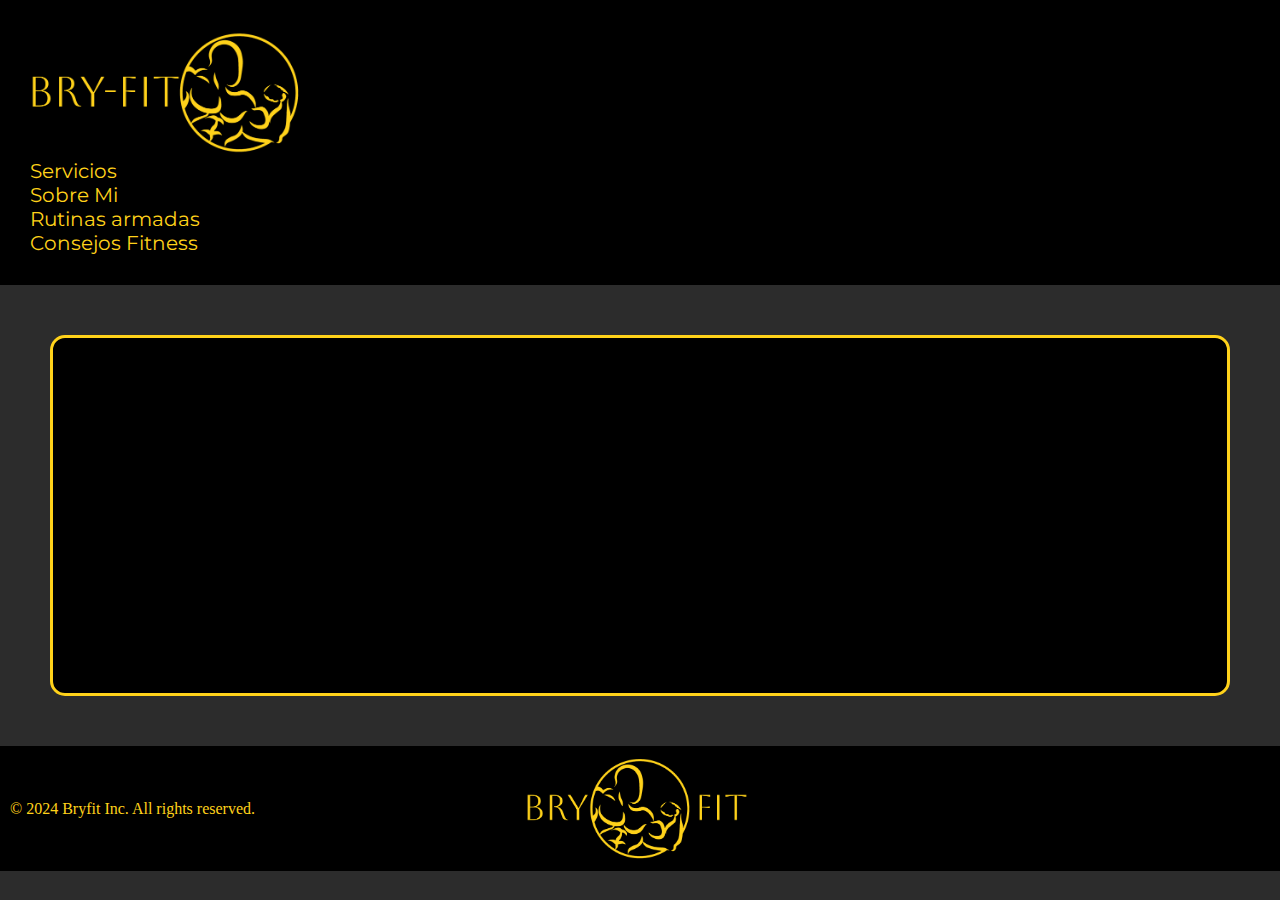
==== index.html @ b6540fa1 "mi primer commit" ====
<!DOCTYPE html>
<html lang="es">
    <head>
        <style>
            @import url("https://fonts.googleapis.com/css2?family=Montserrat:ital,wght@0,100..900;1,100..900&display=swap");
        </style>
        <link rel="stylesheet" href="index.css" />
        <meta charset="UTF-8" />
        <meta name="viewport" content="width=device-width, initial-scale=1.0" />
        <title>Bry-fit</title>
    </head>
    <body>
        <header>
            <a href="/index.html"
                ><img
                    id="logo-header"
                    src="Images/logo-header.png"
                    alt="bry-fit logo"
            /></a>

            <nav>
                <ul>
                    <li>
                        <a class="header-link" href="/servicios.html"
                            >Servicios</a
                        >
                    </li>
                    <li>
                        <a class="header-link" href="/sobre-mi.html"
                            >Sobre Mi</a
                        >
                    </li>
                    <li>
                        <a class="header-link" href="/rutinas-armadas.html"
                            >Rutinas armadas</a
                        >
                    </li>
                    <li>
                        <a class="header-link" href="/consejos-fitness.html"
                            >Consejos Fitness</a
                        >
                    </li>
                </ul>
            </nav>
        </header>
        <main>
            <div id="video-container">
                <iframe
                    width="560"
                    height="315"
                    src="https://www.youtube.com/embed/HeLydkoAvgs?si=luO-ueaBsJb_YfbF"
                    title="YouTube video player"
                    frameborder="0"
                    allow="accelerometer; autoplay; clipboard-write; encrypted-media; gyroscope; picture-in-picture; web-share"
                    referrerpolicy="strict-origin-when-cross-origin"
                    allowfullscreen
                ></iframe>
            </div>
        </main>
        <footer>
            <span> © 2024 Bryfit Inc. All rights reserved.</span>
            <img
                id="logo-footer"
                src="Images/logo footer.png"
                alt="logo footer"
            />
        </footer>
    </body>
</html>
---- index.css ----
* {
    box-sizing: border-box;
    margin: 0;
    padding: 0;
    min-width: 0;
}
body {
    background-color: rgb(44, 44, 44);
}
header {
    padding: 30px;
    background-color: black;
}
header #logo-header {
    height: 125px;
}
header nav ul {
    list-style: none;
}

header .header-link {
    color: #ffd21a;
    text-decoration: none;
    font-size: 20px;
    font-family: montserrat;
}
footer #logo-footer {
    position: absolute;
    height: 125px;
    left: 50%;
    padding: 10px;
    transform: translate(-50%, 0);
}

footer {
    position: relative;
    display: flex;
    align-items: center;
    height: 125px;
    padding: 10px;
    background-color: black;
}

@media (max-width: 770px) {
    footer #logo-footer {
        width: 150px;
        object-fit: contain;
        transform: translate(0, 0);
        padding: 0;
        position: initial;
        /* right: 0px; */
    }
    footer {
        height: 100px;
        display: flex;
        align-items: center;
    }
    footer span {
        width: 90%;
    }
}
footer span {
    color: #ffd21a;
}

main div#video-container {
    display: flex;
    padding: 20px;
    border: 3px solid #ffd21a;
    margin: 50px;
    background-color: rgb(0, 0, 0);
    justify-content: center;
}

main .card .card-image {
    height: 250px;
}

main .card {
    display: flex;
    flex-direction: column;
    gap: 10px;
    color: #ffd21a;
    padding: 30px;
    background-color: rgb(0, 0, 0);
    border: 3px solid #ffd21a;
    margin: 30px;
    border-radius: 15px;
}
main .card .card-title {
    background-color: #444;
    text-align: center;
}

main div.rutina-container {
    background-color: black;
    padding: 10px;
    margin: 10px;
    border-radius: 15px;
}
main div.rutina-container div.info-container,
main div.rutina-container div.description-container {
    background-color: #444;
    padding: 20px;
    margin: 5px;
    border-radius: 15px;
}
main div.rutina-container div.info-container h2.rutina-name,
.info-container .rutina-days {
    color: #ffd21a;
}

main div.about-me-container {
    background-color: black;
    border: 5px solid #ffd21a;
    margin: 10px;
    padding: 10px;
    border-radius: 15px;
}
main div.about-me-container p {
    color: #ffd21a;
}
main div.about-me-image {
    padding: 10px;
    border: 5px solid #ffd21a;
    background-color: rgb(0, 0, 0);
    margin: 10px;
    border-radius: 15px;
}
main div.about-me-image img {
    height: 550px;
    width: 350px;
    object-fit: cover;
    object-position: right;
    border-radius: 15px;
}
main div#tecnica-container {
    background-color: black;
    padding: 10px;
    margin: 20px;
    border: 5px solid #ffd21a;
    border-radius: 15px;
}
main div#tecnica-container h2 {
    color: #ffd21a;
}
main div.ejercicios-container img {
    height: 200px;
    width: 200px;
    background-color: white;
    border-radius: 15px;
}
main div.ejercicios-container {
    background-color: black;
    padding: 20px;
    border: 5px solid #ffd21a;
    margin: 20px;
    border-radius: 15px;
}
main div.ejercicios-container h3 {
    color: #ffd21a;
}
hr.separator {
    border-top: 2px solid #ffd21a;
}
main div#video-container {
    border-radius: 15px;
}
main div#video-container iframe {
    border-radius: 15px;
}
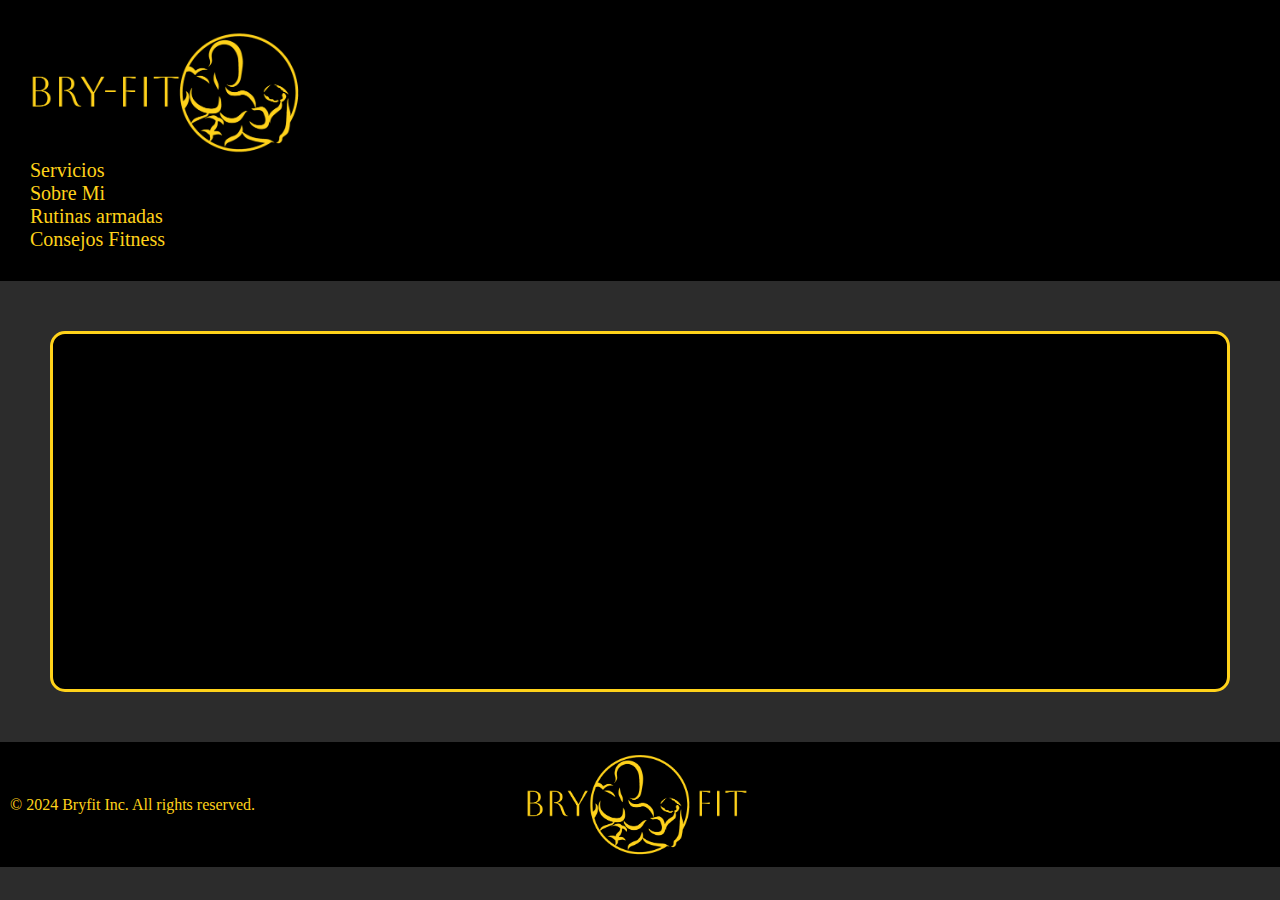
==== commit 772c4420: "cambios" ====
--- a/index.html
+++ b/index.html
@@ -1,9 +1,6 @@
 <!DOCTYPE html>
 <html lang="es">
     <head>
-        <style>
-            @import url("https://fonts.googleapis.com/css2?family=Montserrat:ital,wght@0,100..900;1,100..900&display=swap");
-        </style>
         <link rel="stylesheet" href="index.css" />
         <meta charset="UTF-8" />
         <meta name="viewport" content="width=device-width, initial-scale=1.0" />
@@ -21,22 +18,22 @@
             <nav>
                 <ul>
                     <li>
-                        <a class="header-link" href="/servicios.html"
+                        <a class="header-link" href="./servicios.html"
                             >Servicios</a
                         >
                     </li>
                     <li>
-                        <a class="header-link" href="/sobre-mi.html"
+                        <a class="header-link" href="./sobre-mi.html"
                             >Sobre Mi</a
                         >
                     </li>
                     <li>
-                        <a class="header-link" href="/rutinas-armadas.html"
+                        <a class="header-link" href="./rutinas-armadas.html"
                             >Rutinas armadas</a
                         >
                     </li>
                     <li>
-                        <a class="header-link" href="/consejos-fitness.html"
+                        <a class="header-link" href="./consejos-fitness.html"
                             >Consejos Fitness</a
                         >
                     </li>
--- a/index.css
+++ b/index.css
@@ -1,3 +1,6 @@
+style {
+    @import url("https://fonts.googleapis.com/css2?family=Montserrat:ital,wght@0,100..900;1,100..900&display=swap");
+}
 * {
     box-sizing: border-box;
     margin: 0;
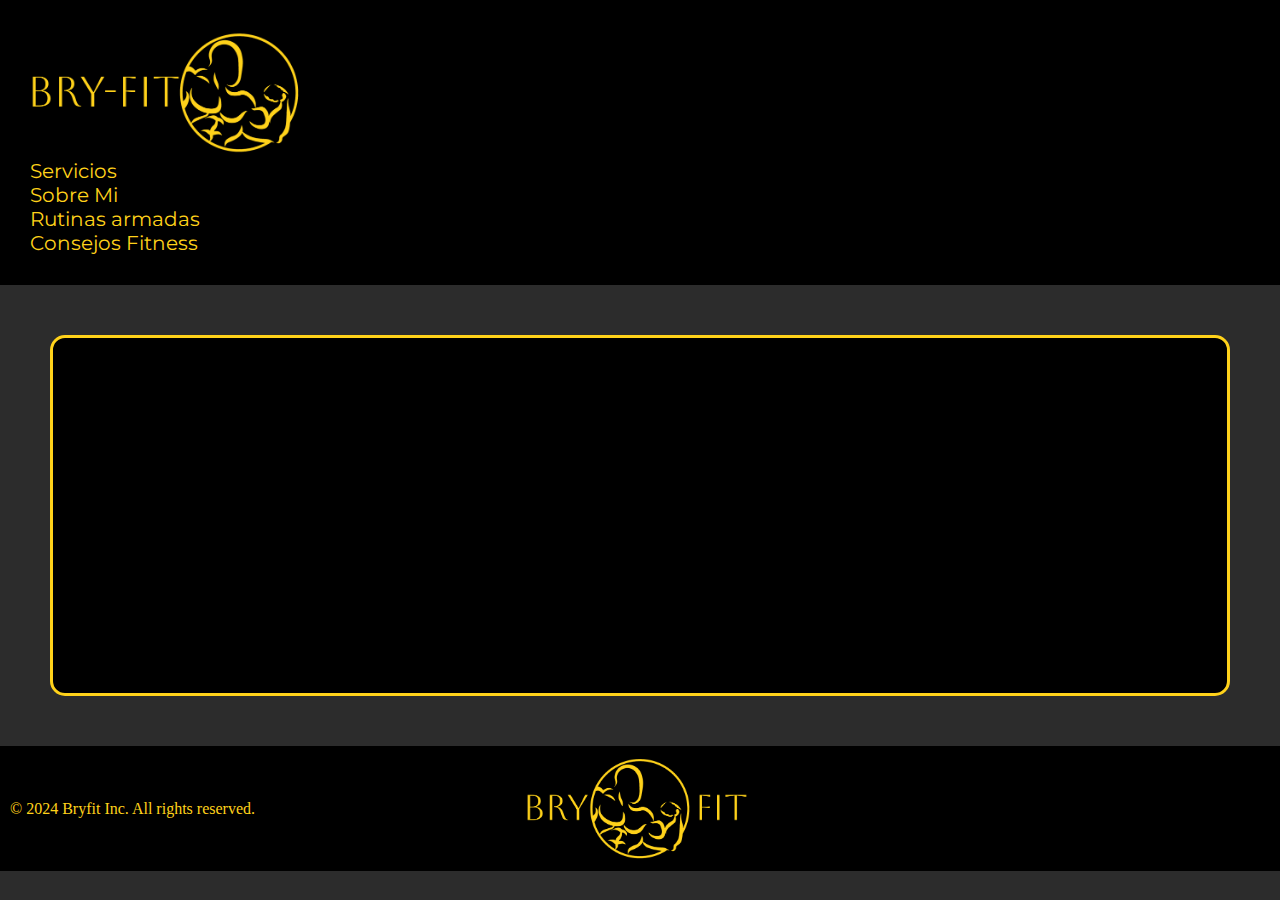
==== commit 6be13c6f: "cambios" ====
--- a/index.html
+++ b/index.html
@@ -8,34 +8,35 @@
     </head>
     <body>
         <header>
-            <a href="/index.html"
-                ><img
+            <a href="/index.html">
+                <img
                     id="logo-header"
                     src="Images/logo-header.png"
                     alt="bry-fit logo"
-            /></a>
+                />
+            </a>
 
             <nav>
                 <ul>
                     <li>
                         <a class="header-link" href="./servicios.html"
-                            >Servicios</a
-                        >
+                            >Servicios
+                        </a>
                     </li>
                     <li>
                         <a class="header-link" href="./sobre-mi.html"
-                            >Sobre Mi</a
-                        >
+                            >Sobre Mi
+                        </a>
                     </li>
                     <li>
                         <a class="header-link" href="./rutinas-armadas.html"
-                            >Rutinas armadas</a
-                        >
+                            >Rutinas armadas
+                        </a>
                     </li>
                     <li>
                         <a class="header-link" href="./consejos-fitness.html"
-                            >Consejos Fitness</a
-                        >
+                            >Consejos Fitness
+                        </a>
                     </li>
                 </ul>
             </nav>
--- a/index.css
+++ b/index.css
@@ -1,6 +1,5 @@
-style {
-    @import url("https://fonts.googleapis.com/css2?family=Montserrat:ital,wght@0,100..900;1,100..900&display=swap");
-}
+@import url("https://fonts.googleapis.com/css2?family=Montserrat:ital,wght@0,100..900;1,100..900&display=swap");
+
 * {
     box-sizing: border-box;
     margin: 0;
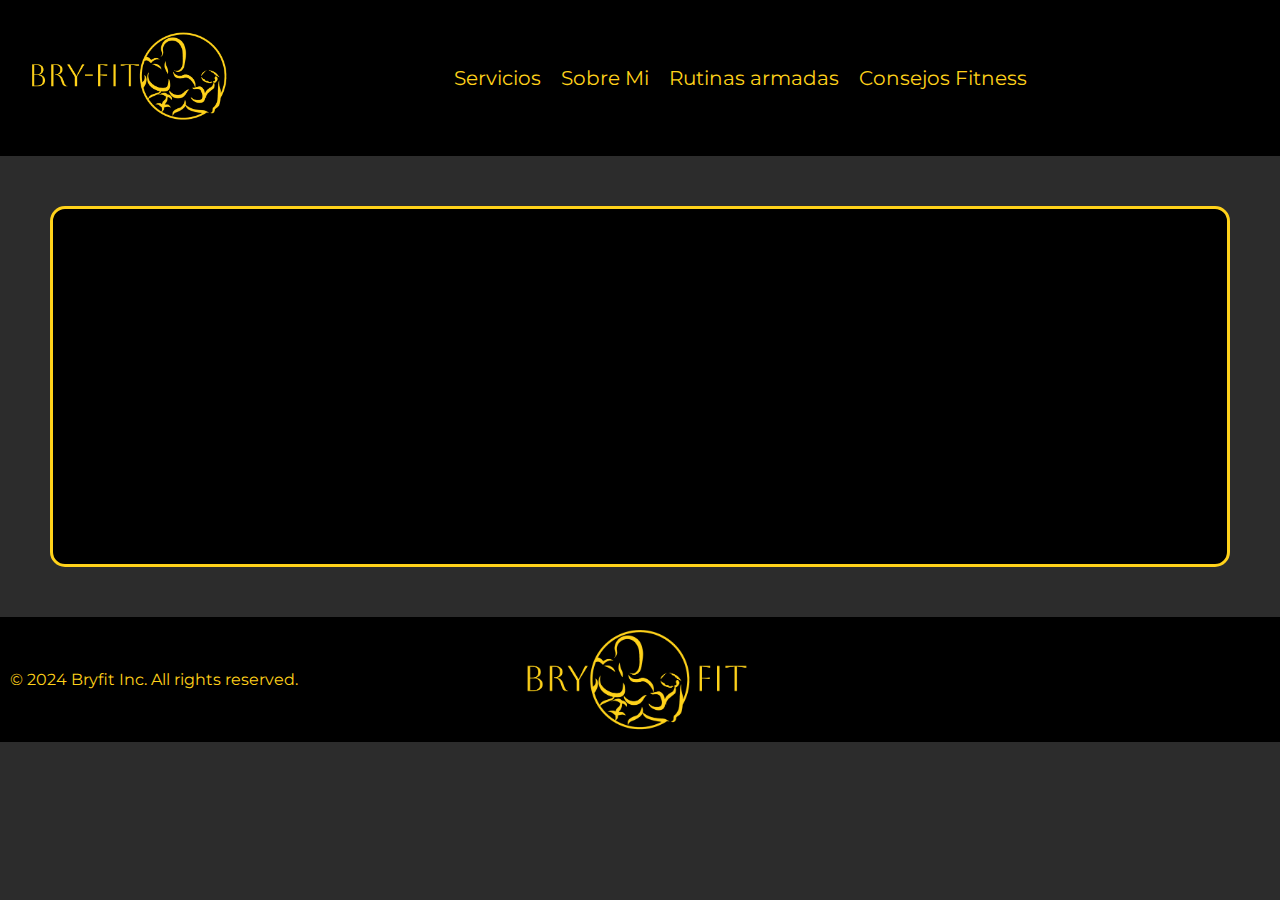
==== commit f9cc65b7: "haciendo responsive el diseño e implementando sass" ====
--- a/index.html
+++ b/index.html
@@ -4,7 +4,7 @@
         <link rel="stylesheet" href="index.css" />
         <meta charset="UTF-8" />
         <meta name="viewport" content="width=device-width, initial-scale=1.0" />
-        <title>Bry-fit</title>
+        <title>Bry-Fit</title>
     </head>
     <body>
         <header>
@@ -19,22 +19,26 @@
             <nav>
                 <ul>
                     <li>
-                        <a class="header-link" href="./servicios.html"
+                        <a class="header-link" href="./paginas/servicios.html"
                             >Servicios
                         </a>
                     </li>
                     <li>
-                        <a class="header-link" href="./sobre-mi.html"
+                        <a class="header-link" href="./paginas/sobre-mi.html"
                             >Sobre Mi
                         </a>
                     </li>
                     <li>
-                        <a class="header-link" href="./rutinas-armadas.html"
+                        <a
+                            class="header-link"
+                            href="./paginas/rutinas-armadas.html"
                             >Rutinas armadas
                         </a>
                     </li>
                     <li>
-                        <a class="header-link" href="./consejos-fitness.html"
+                        <a
+                            class="header-link"
+                            href="./paginas/consejos-fitness.html"
                             >Consejos Fitness
                         </a>
                     </li>
--- a/index.css
+++ b/index.css
@@ -1,173 +1,226 @@
 @import url("https://fonts.googleapis.com/css2?family=Montserrat:ital,wght@0,100..900;1,100..900&display=swap");
-
 * {
-    box-sizing: border-box;
-    margin: 0;
+  box-sizing: border-box;
+  margin: 0;
+  padding: 0;
+  min-width: 0;
+  font-family: montserrat;
+}
+
+body {
+  background-color: rgb(44, 44, 44);
+}
+
+header {
+  display: flex;
+  padding: 30px;
+  background-color: black;
+}
+header nav {
+  width: calc(100% - 200px);
+  display: flex;
+  justify-content: center;
+  align-items: center;
+}
+header nav ul {
+  display: flex;
+  gap: 20px;
+  list-style: none;
+  padding: 0;
+}
+header #logo-header {
+  width: 200px;
+}
+header .header-link {
+  color: #ffd21a;
+  text-decoration: none;
+  font-size: 20px;
+  font-family: montserrat;
+}
+
+footer {
+  position: relative;
+  display: flex;
+  align-items: center;
+  height: 125px;
+  padding: 10px;
+  background-color: black;
+}
+footer span {
+  color: #ffd21a;
+}
+footer #logo-footer {
+  position: absolute;
+  height: 125px;
+  left: 50%;
+  padding: 10px;
+  transform: translate(-50%, 0);
+}
+
+@media (max-width: 890px) {
+  footer {
+    height: 100px;
+    display: flex;
+    align-items: center;
+  }
+  footer span {
+    width: 90%;
+  }
+  footer #logo-footer {
+    width: 150px;
+    object-fit: contain;
+    transform: translate(0, 0);
     padding: 0;
-    min-width: 0;
-}
-body {
-    background-color: rgb(44, 44, 44);
-}
-header {
-    padding: 30px;
-    background-color: black;
-}
-header #logo-header {
-    height: 125px;
-}
-header nav ul {
+    position: initial;
+    /* right: 0px; */
+  }
+  .about-me-container {
+    display: block;
+  }
+  .about-me-container .about-me-image {
+    width: auto;
+  }
+  header {
+    flex-direction: column;
+    align-items: center;
+    gap: 10px;
+  }
+  header nav {
+    width: 100%;
+    display: flex;
+    justify-content: center;
+    align-items: center;
+  }
+  header nav ul {
+    text-align: center;
+    flex-direction: column;
+    display: flex;
+    gap: 20px;
     list-style: none;
-}
-
-header .header-link {
+    padding: 0;
+  }
+  header nav ul li {
+    padding: 5px;
+  }
+  header #logo-header {
+    width: 200px;
+  }
+  header .header-link {
     color: #ffd21a;
     text-decoration: none;
     font-size: 20px;
     font-family: montserrat;
-}
-footer #logo-footer {
-    position: absolute;
-    height: 125px;
-    left: 50%;
-    padding: 10px;
-    transform: translate(-50%, 0);
-}
-
-footer {
-    position: relative;
-    display: flex;
-    align-items: center;
-    height: 125px;
-    padding: 10px;
-    background-color: black;
-}
-
-@media (max-width: 770px) {
-    footer #logo-footer {
-        width: 150px;
-        object-fit: contain;
-        transform: translate(0, 0);
-        padding: 0;
-        position: initial;
-        /* right: 0px; */
-    }
-    footer {
-        height: 100px;
-        display: flex;
-        align-items: center;
-    }
-    footer span {
-        width: 90%;
-    }
-}
-footer span {
-    color: #ffd21a;
-}
-
-main div#video-container {
-    display: flex;
-    padding: 20px;
-    border: 3px solid #ffd21a;
-    margin: 50px;
-    background-color: rgb(0, 0, 0);
-    justify-content: center;
-}
-
+  }
+}
+main #video-container {
+  display: flex;
+  padding: 20px;
+  border: 3px solid #ffd21a;
+  margin: 50px;
+  background-color: rgb(0, 0, 0);
+  justify-content: center;
+}
+main .card {
+  display: flex;
+  flex-direction: column;
+  gap: 10px;
+  color: #ffd21a;
+  padding: 30px;
+  background-color: rgb(0, 0, 0);
+  border: 3px solid #ffd21a;
+  margin: 30px;
+  border-radius: 15px;
+}
 main .card .card-image {
-    height: 250px;
-}
-
-main .card {
-    display: flex;
-    flex-direction: column;
-    gap: 10px;
-    color: #ffd21a;
-    padding: 30px;
-    background-color: rgb(0, 0, 0);
-    border: 3px solid #ffd21a;
-    margin: 30px;
-    border-radius: 15px;
+  height: 250px;
 }
 main .card .card-title {
-    background-color: #444;
-    text-align: center;
-}
-
-main div.rutina-container {
-    background-color: black;
-    padding: 10px;
-    margin: 10px;
-    border-radius: 15px;
-}
-main div.rutina-container div.info-container,
-main div.rutina-container div.description-container {
-    background-color: #444;
-    padding: 20px;
-    margin: 5px;
-    border-radius: 15px;
-}
-main div.rutina-container div.info-container h2.rutina-name,
-.info-container .rutina-days {
-    color: #ffd21a;
-}
-
-main div.about-me-container {
-    background-color: black;
-    border: 5px solid #ffd21a;
-    margin: 10px;
-    padding: 10px;
-    border-radius: 15px;
-}
-main div.about-me-container p {
-    color: #ffd21a;
-}
-main div.about-me-image {
-    padding: 10px;
-    border: 5px solid #ffd21a;
-    background-color: rgb(0, 0, 0);
-    margin: 10px;
-    border-radius: 15px;
-}
-main div.about-me-image img {
-    height: 550px;
-    width: 350px;
-    object-fit: cover;
-    object-position: right;
-    border-radius: 15px;
-}
-main div#tecnica-container {
-    background-color: black;
-    padding: 10px;
-    margin: 20px;
-    border: 5px solid #ffd21a;
-    border-radius: 15px;
-}
-main div#tecnica-container h2 {
-    color: #ffd21a;
-}
-main div.ejercicios-container img {
-    height: 200px;
-    width: 200px;
-    background-color: white;
-    border-radius: 15px;
-}
-main div.ejercicios-container {
-    background-color: black;
-    padding: 20px;
-    border: 5px solid #ffd21a;
-    margin: 20px;
-    border-radius: 15px;
-}
-main div.ejercicios-container h3 {
-    color: #ffd21a;
-}
-hr.separator {
-    border-top: 2px solid #ffd21a;
-}
-main div#video-container {
-    border-radius: 15px;
-}
-main div#video-container iframe {
-    border-radius: 15px;
-}
+  background-color: #444;
+  text-align: center;
+}
+main .rutina-container {
+  background-color: black;
+  padding: 10px;
+  margin: 10px;
+  border-radius: 15px;
+}
+main .rutina-container .info-container,
+main .rutina-container .description-container {
+  background-color: #444;
+  padding: 20px;
+  margin: 5px;
+  border-radius: 15px;
+}
+main .rutina-container .info-container .rutina-name,
+main .rutina-container .info-container .rutina-days {
+  color: #ffd21a;
+}
+main .about-me-container {
+  display: flex;
+}
+main .about-me-container .about-me-image {
+  width: 630px;
+}
+main .about-me-container .about-me-info {
+  background-color: black;
+  border: 5px solid #ffd21a;
+  margin: 10px;
+  padding: 10px;
+  border-radius: 15px;
+}
+main .about-me-container .about-me-info p {
+  color: #ffd21a;
+}
+main .about-me-image {
+  padding: 10px;
+  border: 5px solid #ffd21a;
+  background-color: rgb(0, 0, 0);
+  margin: 10px;
+  border-radius: 15px;
+}
+main .about-me-image img {
+  height: 550px;
+  width: 350px;
+  object-fit: cover;
+  object-position: right;
+  border-radius: 15px;
+}
+main #tecnica-container {
+  display: flex;
+  justify-content: center;
+  background-color: black;
+  padding: 10px;
+  margin: 20px;
+  border: 5px solid #ffd21a;
+  border-radius: 15px;
+}
+main #tecnica-container h2 {
+  color: #ffd21a;
+}
+main .ejercicios-container {
+  background-color: black;
+  padding: 20px;
+  border: 5px solid #ffd21a;
+  margin: 20px;
+  border-radius: 15px;
+}
+main .ejercicios-container h3 {
+  color: #ffd21a;
+}
+main .ejercicios-container img {
+  height: 200px;
+  width: 200px;
+  background-color: white;
+  border-radius: 15px;
+}
+main .separator {
+  border-top: 2px solid #ffd21a;
+}
+main #video-container {
+  border-radius: 15px;
+}
+main #video-container iframe {
+  border-radius: 15px;
+}
+
+/*# sourceMappingURL=index.css.map */
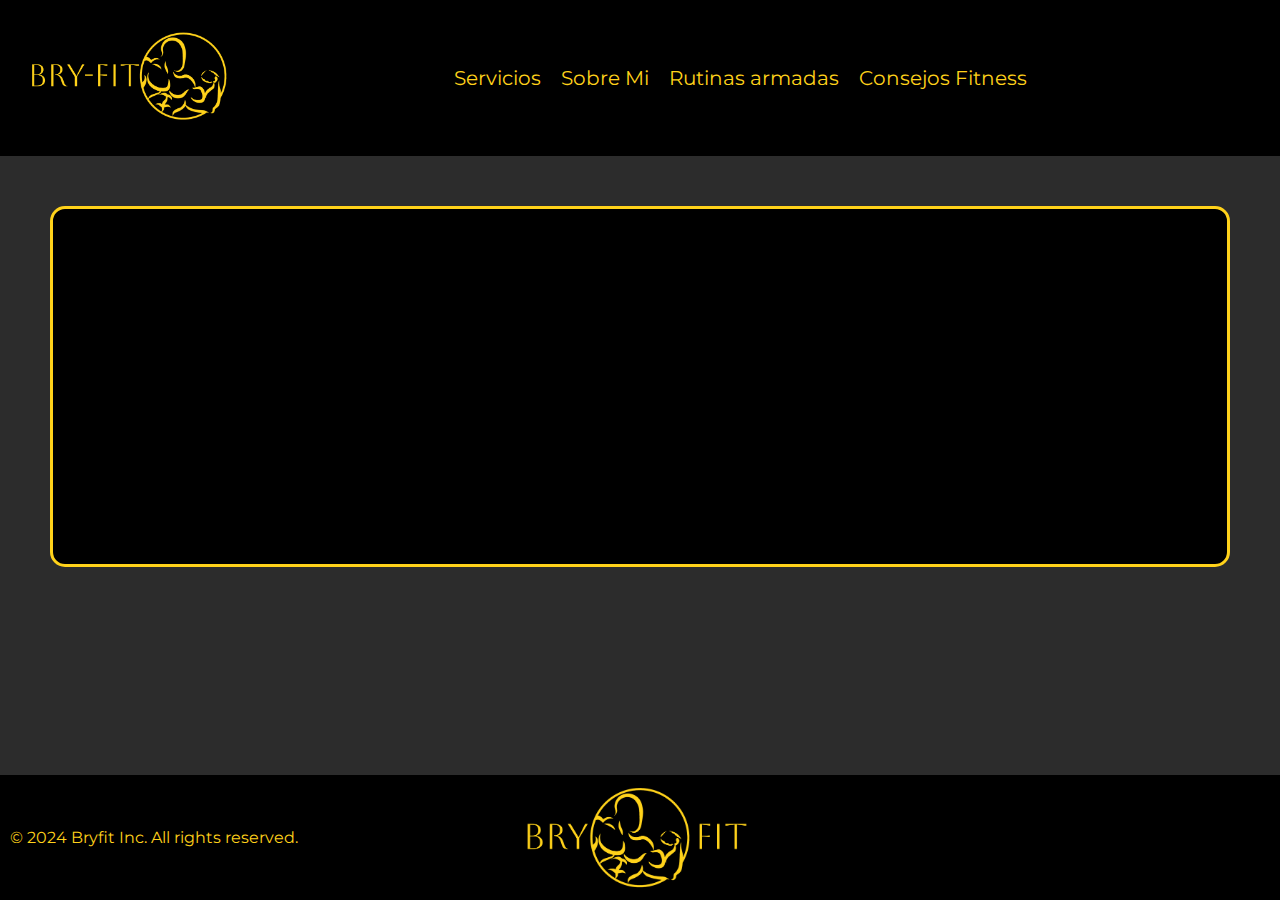
==== commit 313b4e8d: "agregando comentarios a los archivos html" ====
--- a/index.html
+++ b/index.html
@@ -15,7 +15,7 @@
                     alt="bry-fit logo"
                 />
             </a>
-
+            <!-- Links de el resto de paginas  -->
             <nav>
                 <ul>
                     <li>
@@ -45,6 +45,7 @@
                 </ul>
             </nav>
         </header>
+        <!-- Video de pagina principal  -->
         <main>
             <div id="video-container">
                 <iframe
@@ -59,6 +60,7 @@
                 ></iframe>
             </div>
         </main>
+        <!-- footer  -->
         <footer>
             <span> © 2024 Bryfit Inc. All rights reserved.</span>
             <img
--- a/index.css
+++ b/index.css
@@ -39,7 +39,9 @@
 }
 
 footer {
-  position: relative;
+  position: fixed;
+  bottom: 0px;
+  width: 100%;
   display: flex;
   align-items: center;
   height: 125px;
@@ -75,10 +77,20 @@
     /* right: 0px; */
   }
   .about-me-container {
-    display: block;
+    display: flex;
+    flex-direction: column;
+    width: 100%;
   }
   .about-me-container .about-me-image {
-    width: auto;
+    width: calc(100% - 20px) !important;
+  }
+  .about-me-container .about-me-image img {
+    width: 100%;
+    object-fit: contain !important;
+    object-position: center;
+  }
+  .about-me-info {
+    width: calc(100% - 20px) !important;
   }
   header {
     flex-direction: column;
@@ -112,6 +124,9 @@
     font-family: montserrat;
   }
 }
+main {
+  padding-bottom: 135px;
+}
 main #video-container {
   display: flex;
   padding: 20px;
@@ -159,9 +174,15 @@
   display: flex;
 }
 main .about-me-container .about-me-image {
-  width: 630px;
+  width: 40%;
+}
+main .about-me-container .about-me-image img {
+  width: 100%;
+  object-fit: cover;
+  object-position: center;
 }
 main .about-me-container .about-me-info {
+  width: 60%;
   background-color: black;
   border: 5px solid #ffd21a;
   margin: 10px;
